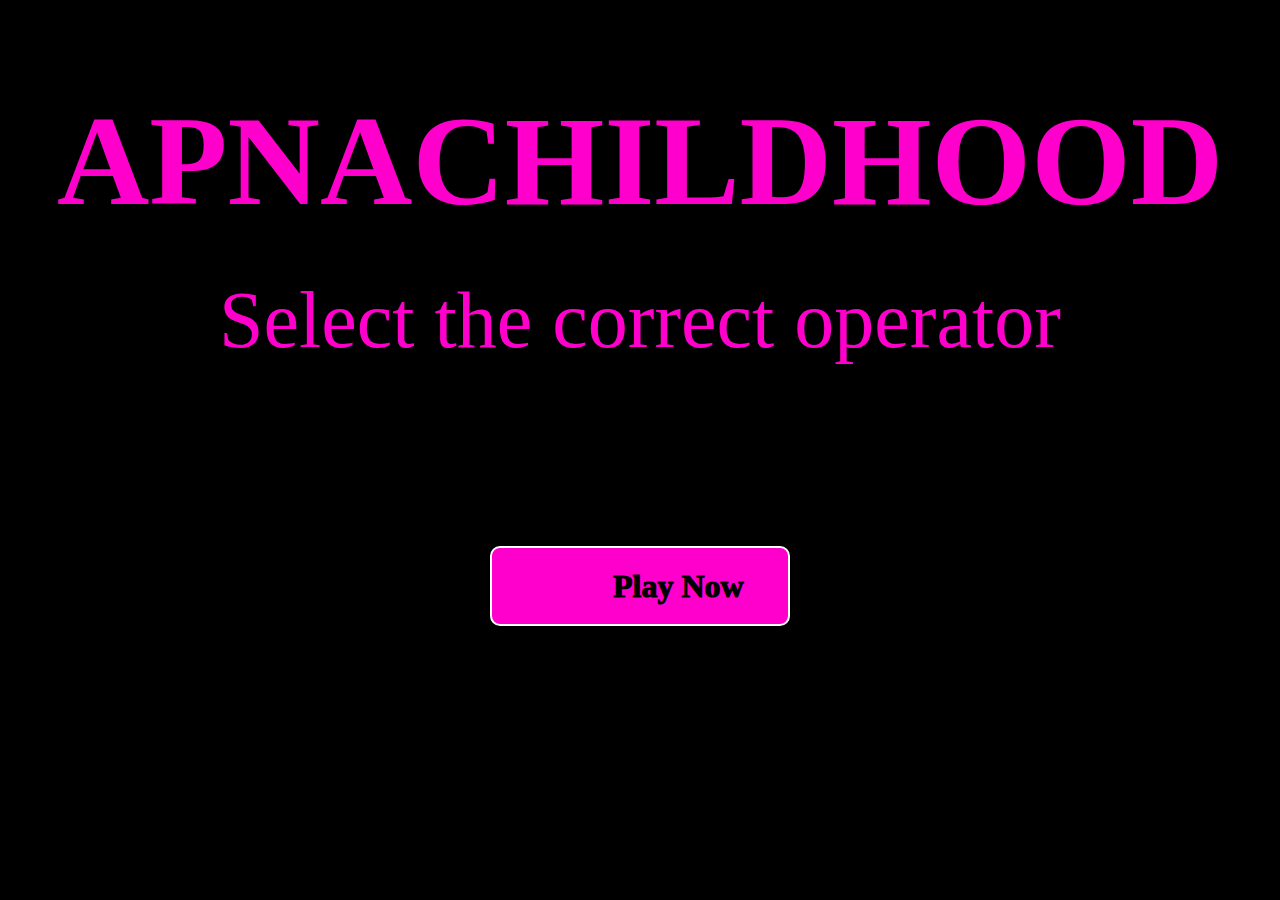
==== index.html @ 55f08a3b "Numeronpt2" ====
<!DOCTYPE html>
<html lang="en">
<head>
    <meta charset="UTF-8">
    <meta name="viewport" content="width=|, initial-scale=1.0">
    <title>Document</title>
    <link rel="stylesheet" href="style.css">
    <link rel="stylesheet" href="https://cdnjs.cloudflare.com/ajax/libs/font-awesome/6.4.2/css/all.min.css" integrity="sha512-z3gLpd7yknf1YoNbCzqRKc4qyor8gaKU1qmn+CShxbuBusANI9QpRohGBreCFkKxLhei6S9CQXFEbbKuqLg0DA==" crossorigin="anonymous" referrerpolicy="no-referrer" >
</head>
<body>
    <div class="heading"><h1>APNACHILDHOOD</h1><h3>Select the correct operator</h3></div>
    <div class="play-button"><button class = "play" id = "play"><i class="fa-solid fa-play fa-bounce"></i><p>Play Now</p></button></div>
</body>
<script src="app.js"></script>
</html>
---- style.css ----
body{
    background-color: black;
}
/*index.html*/
.heading{
    color:rgb(255,0,204);
    font-family: 'Times New Roman', Times, serif;
    display: flex;
    flex-direction: column;
    align-items: center;
}
.heading h1{
    font-size: 8rem;
    font-weight: 900;
    margin: 80px 0px 0px 0px;
}
.heading h3{
    font-weight: 400;
    font-size: 5rem;
    margin: 40px 0px 0px 0px
}
.play-button .play{
    color: black;
    background-color: rgb(255, 0, 204);
    height: 80px;
    width: 300px;
    font-family: 'Times New Roman', Times, serif;
    font-weight: 1000;
    display: flex;
    justify-content: space-around;
    font-size: 2rem;
    align-items: center;
    border: 2px solid white;
    border-radius: 10px 10px 10px 10px;
}
.play-button{
    display: flex;
    justify-content: center;
    padding: 180px 100px 0px 100px;
}
/*game.html*/
.top-bar{
    display: flex;
    justify-content: space-between;
    color: rgb(255,0,204);
    font-size: 1.5rem;
}
.top-bar h1{
    padding: 50px 0px 0px 50px;
}
.top-bar .time{
    height: 100px;
    width: 100px;
    margin: 50px 50px 0px 0px;
    border: 3px solid white;
    background-color: rgb(255, 0, 204);
    border-radius: 10px;
    color: black;
    font-size: 4rem;
    font-weight: 1000;
    display: flex;
    justify-content: center;
    align-items: center;
}
.game-boxes{
    display: flex;
    justify-content: space-around;
    align-items: center;
    padding-top: 100px;
    padding-bottom: 100px;
}
.game-boxes .box{
    height: 200px;
    width: 200px;
    border: 5px solid rgb(255, 0, 204);
    color: rgb(255,0,204);
    font-size: 4rem;
    display: flex;
    justify-content: center;
    align-items: center;
    font-family: 'Times New Roman', Times, serif;
    font-weight: 1000;
}
.game-boxes i{
    font-size: 10rem;
    color: rgb(205, 100, 250);
    font-weight: 1000;
}
.symbols{
    display: flex;
    justify-content: center;
}
.symbols .sym{
    display: flex;
    flex-direction: column;
    justify-content: center;
    align-items: center;
    height: 80px;
    width: 80px;
    margin: 0px 20px 0px 20px;
    background-color:  rgb(255, 0, 204);
    border: 2px solid white;
    border-radius: 10px;
    color: black;
    font-weight: 1000;
}
.symbols i{
    margin-top: 20px;
    font-size: 2.5rem;
}
.symbols p{
    font-size: 10px;
}
/*game-over.html*/
.game-over{
    display: flex;
    justify-content: center;
    flex-direction: column;
    align-items: center;
}
.score-board{
    margin-top: 70px;
    height: 370px;
    width: 370px;
    border: 6px solid white;
    color:black;
    background-color: rgb(255, 0, 204);
    font-weight: 800;
    font-size: 1rem;
    display: flex;
    justify-content: center;
    align-items: center;
    border-radius: 10px;
    font-size: 15rem;
}
.play-agn{
    margin-top: 120px;
    background-color: rgb(255, 0, 204);
    font-size: 2rem;
    font-weight: 900;
    font-family: 'Times New Roman', Times, serif;
    border: 2px solid white;
    border-radius: 10px;
    width: 200px;
    height: 100px;
}
@media screen and (max-width:600px){
    body{
        display: flex;
        flex-direction: column;
        align-items: center;
    }
    .heading{
        display: flex;
        justify-content: center;
        align-items: center;
    }
    .heading h1{
        font-size: 2rem;
        margin-top: 200px;
    }
    .heading h3{
        font-size: 1.5rem;
    }
    .play-button{
        display: flex;
        justify-content: center;
        align-items: center;
        height: 50px;
        width: 180px;
        padding:250px 0px 20px 0px
    }
    .top-bar{
        display: flex;
        flex-direction: column;
        align-items: center;
        justify-content: center;
        font-size: 8px;
    }
    .top-bar h1{
        padding: 50px 20px 0px 20px;
        margin-bottom: 70px;
    }
    .game-boxes{
        display: flex;
        flex-wrap: wrap;
        margin-top: 70px;
    }
    .symbols{
        display: flex;
        flex-wrap: wrap;
        margin-top: 70px;
    }
    .symbols .sym{
        border-radius:10px;;
        height: 60px;
        margin: 10px 20px 10px 20px;
        width: 60px;
    }
    .symbols i{
        margin-top: 20px;
        font-size: 1.5rem;
    }
    .symbols p{
        font-size: 5px;
    }
    .game-boxes .box{
        height: 60px;
        width: 60px;
        margin-left: 20px;
        margin-right: 20px;
        font-size: 1.5rem;
    }
    .game-boxes i{
        font-size: 2.5rem;
    }
    .top-bar .time{
        height: 60px;
        width: 60px;
        font-size: 2rem;
        margin: 40px 0px 0px 0px;
    }
    .score-board{
        margin-top: 200px;
        margin-bottom: 0px;
        height: 150px;
        width: 150px;
        font-size: 6rem;
    }
    .play-agn{
        margin-top: 200px;
    }
}
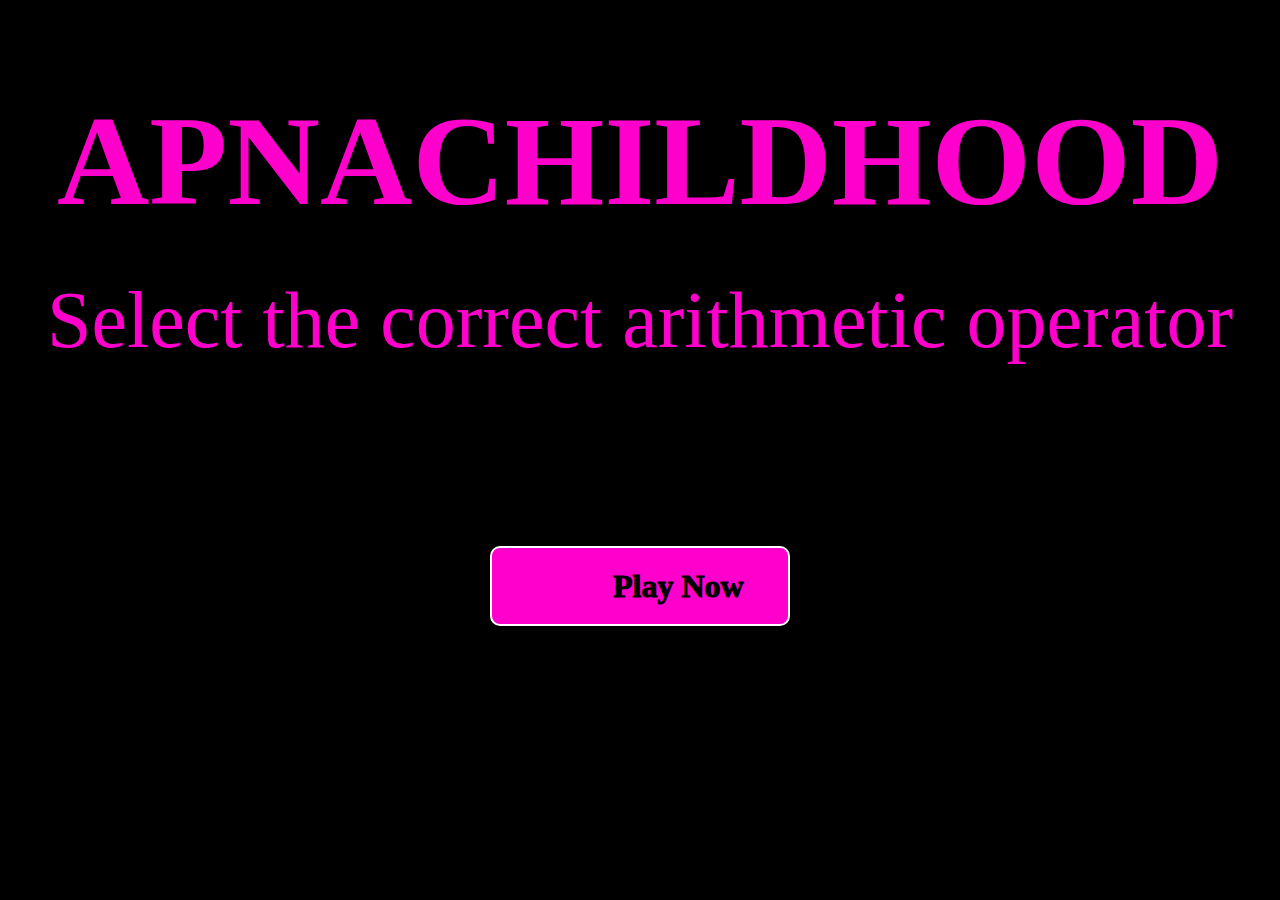
==== commit 03dfbad6: "Update index.html" ====
--- a/index.html
+++ b/index.html
@@ -3,12 +3,12 @@
 <head>
     <meta charset="UTF-8">
     <meta name="viewport" content="width=|, initial-scale=1.0">
-    <title>Document</title>
+    <title>ApnaChildhood</title>
     <link rel="stylesheet" href="style.css">
     <link rel="stylesheet" href="https://cdnjs.cloudflare.com/ajax/libs/font-awesome/6.4.2/css/all.min.css" integrity="sha512-z3gLpd7yknf1YoNbCzqRKc4qyor8gaKU1qmn+CShxbuBusANI9QpRohGBreCFkKxLhei6S9CQXFEbbKuqLg0DA==" crossorigin="anonymous" referrerpolicy="no-referrer" >
 </head>
 <body>
-    <div class="heading"><h1>APNACHILDHOOD</h1><h3>Select the correct operator</h3></div>
+    <div class="heading"><h1>APNACHILDHOOD</h1><h3>Select the correct arithmetic operator</h3></div>
     <div class="play-button"><button class = "play" id = "play"><i class="fa-solid fa-play fa-bounce"></i><p>Play Now</p></button></div>
 </body>
 <script src="app.js"></script>
